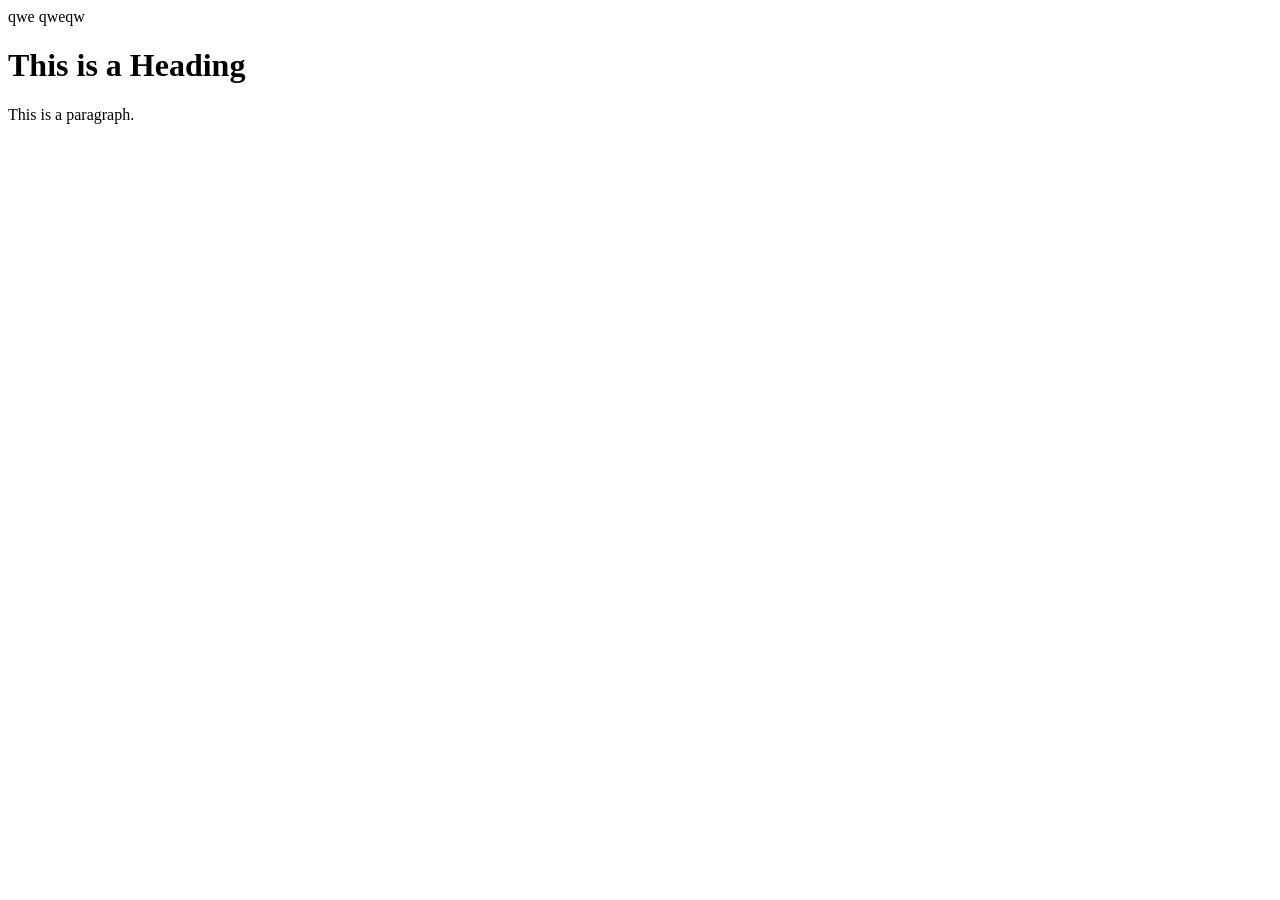
==== page2.html @ 435ca029 "new message" ====
<!DOCTYPE html>
<html>
qwe
	<head>
	<title>Page Title</title>
        <title>Page Title</title>
        <link rel="stylesheet" href"style.css">

	</head>
<body>
qweqw
<h1>This is a Heading</h1>
<p>This is a paragraph.</p>

</body>
</html>
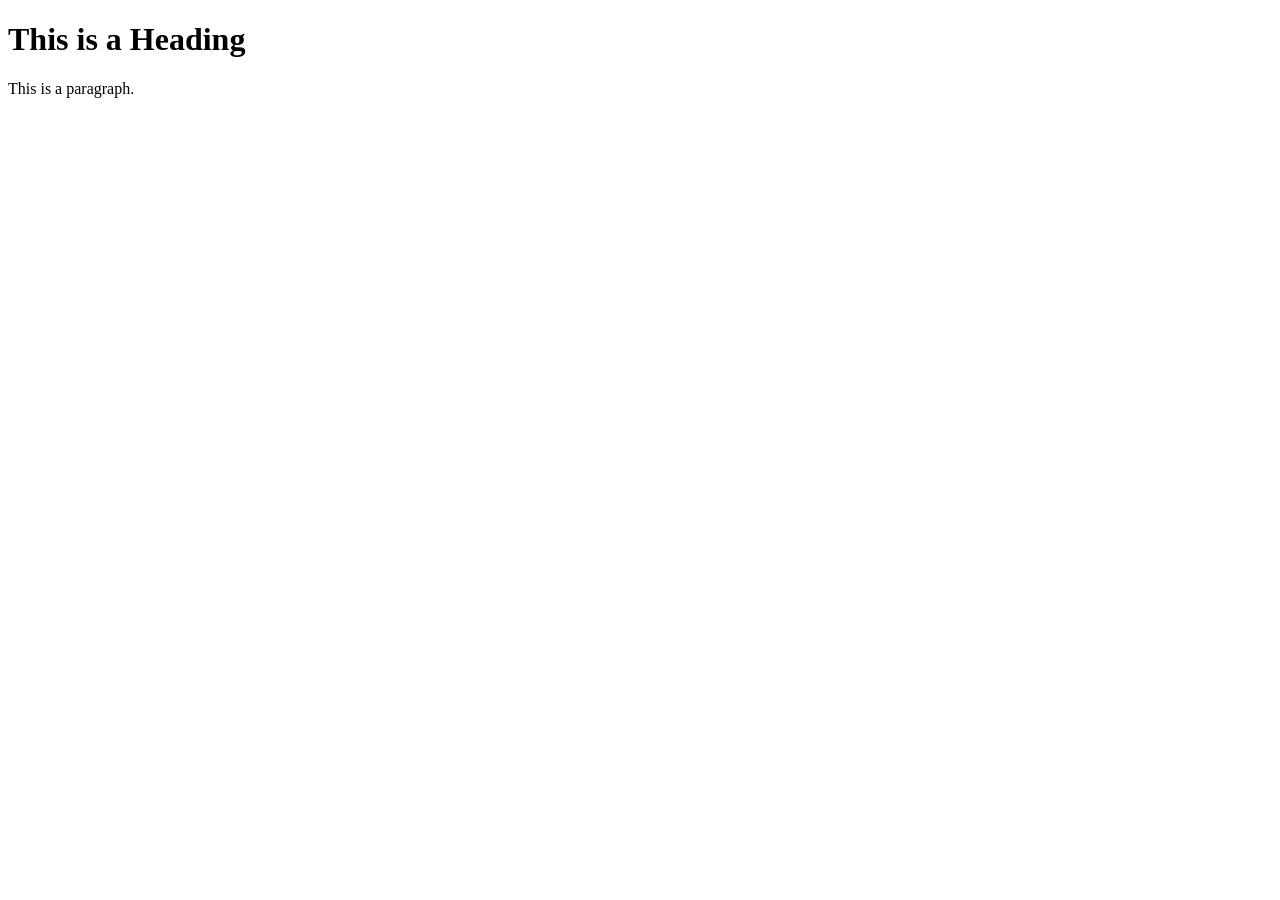
==== commit 65a7c02a: "Revert "new message" This reverts commit 435ca02920500f8ef12f6427b3b16a34ef8b7f4d." ====
--- a/page2.html
+++ b/page2.html
@@ -1,6 +1,5 @@
 <!DOCTYPE html>
 <html>
-qwe
 	<head>
 	<title>Page Title</title>
         <title>Page Title</title>
@@ -8,7 +7,7 @@
 
 	</head>
 <body>
-qweqw
+
 <h1>This is a Heading</h1>
 <p>This is a paragraph.</p>
 
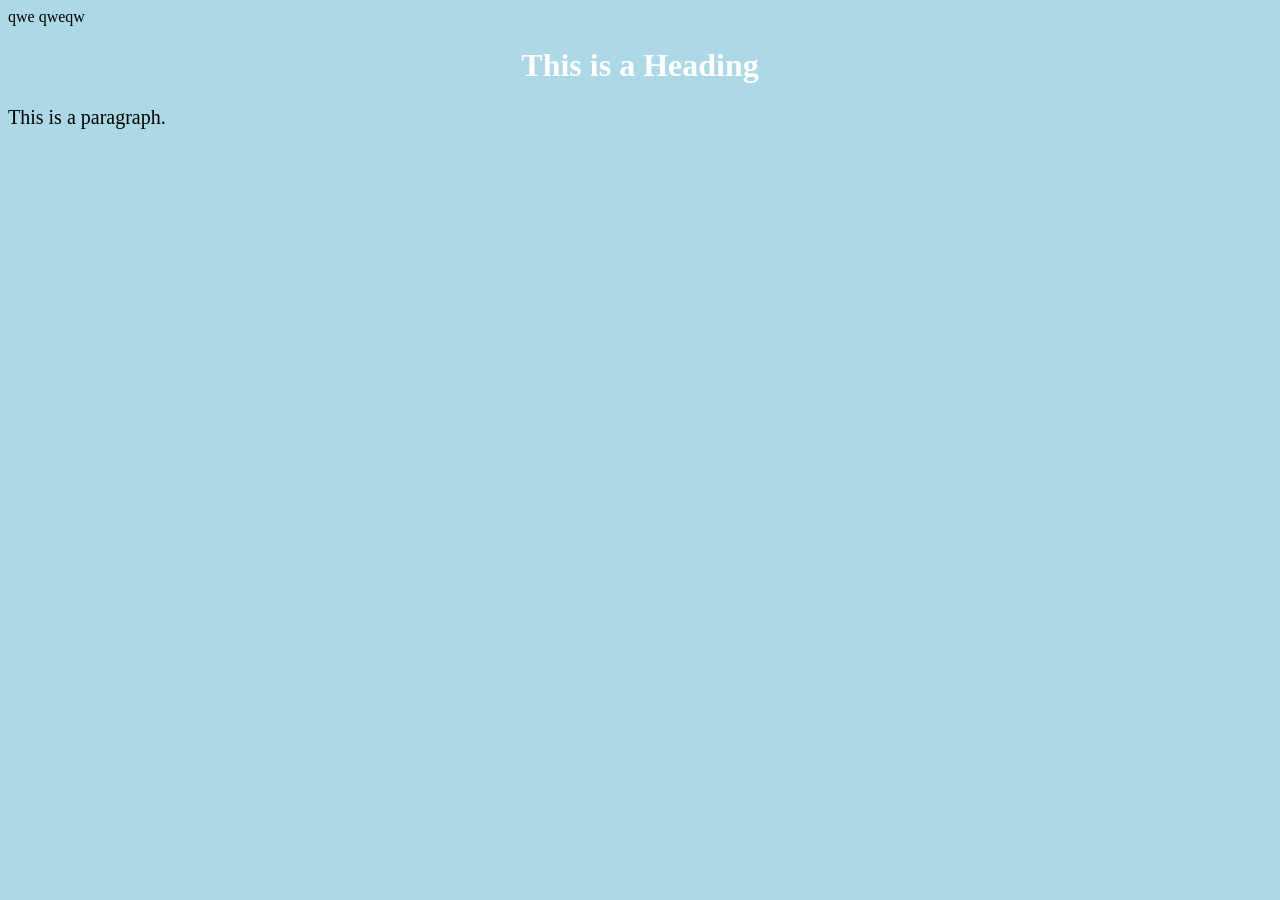
==== commit ce8cbb5c: "123123123Reapply "new message" This reverts commit 65a7c02ae8bde93268ddc5563a93ad670dc46726." ====
--- a/page2.html
+++ b/page2.html
@@ -1,13 +1,26 @@
 <!DOCTYPE html>
 <html>
+qwe
 	<head>
 	<title>Page Title</title>
-        <title>Page Title</title>
-        <link rel="stylesheet" href"style.css">
-
-	</head>
+		<style>
+			body {
+			  background-color: lightblue;
+			}
+    
+			h1 {
+			  color: white;
+			  text-align: center;
+			}
+    
+			p {
+			  font-family: verdana;
+			  font-size: 20px;
+			}
+		</style>
+</head>
 <body>
-
+qweqw
 <h1>This is a Heading</h1>
 <p>This is a paragraph.</p>
 
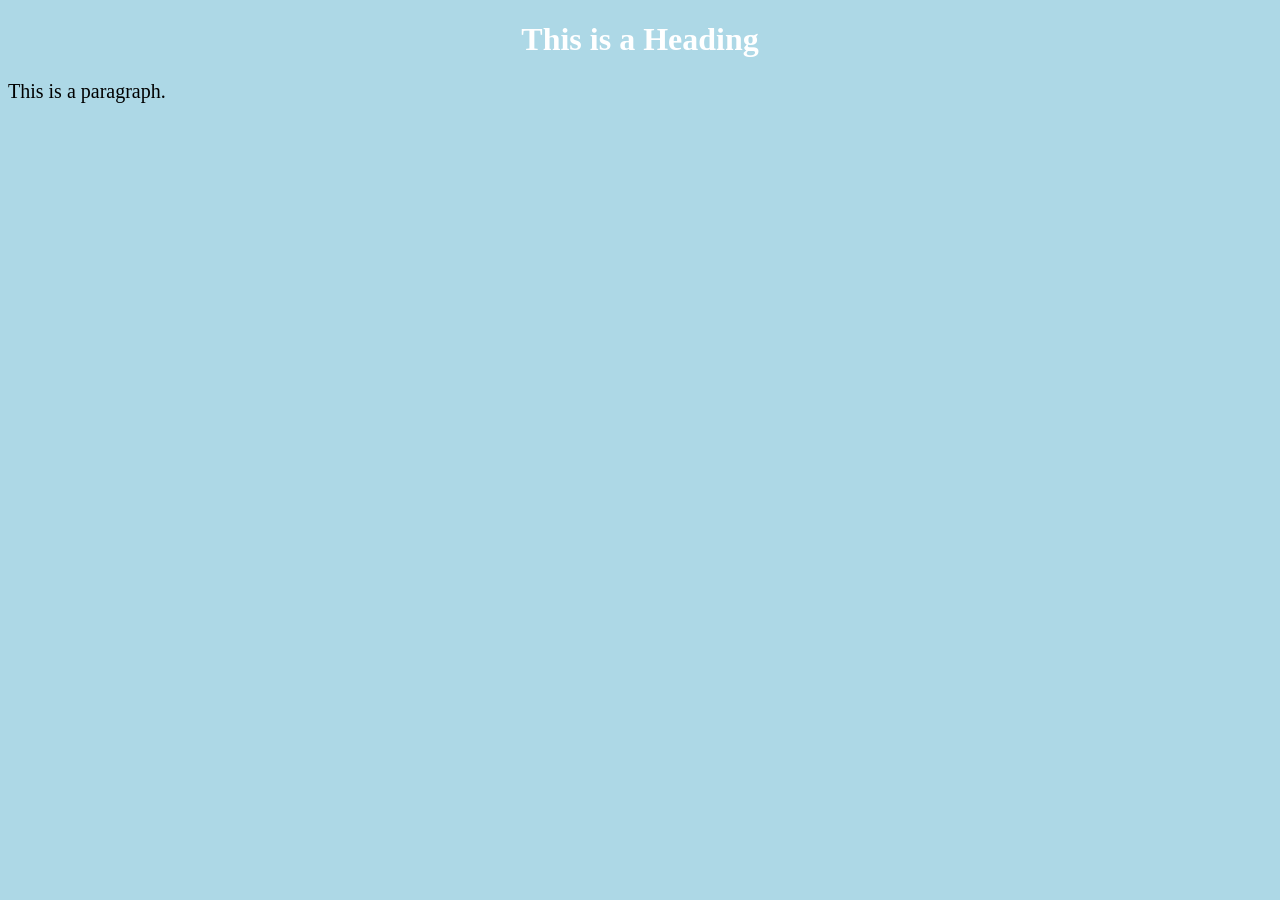
==== commit 9d323199: "qqqRevert "new message" This reverts commit 435ca02920500f8ef12f6427b3b16a34ef8b7f4d." ====
--- a/page2.html
+++ b/page2.html
@@ -1,6 +1,5 @@
 <!DOCTYPE html>
 <html>
-qwe
 	<head>
 	<title>Page Title</title>
 		<style>
@@ -20,7 +19,7 @@
 		</style>
 </head>
 <body>
-qweqw
+
 <h1>This is a Heading</h1>
 <p>This is a paragraph.</p>
 
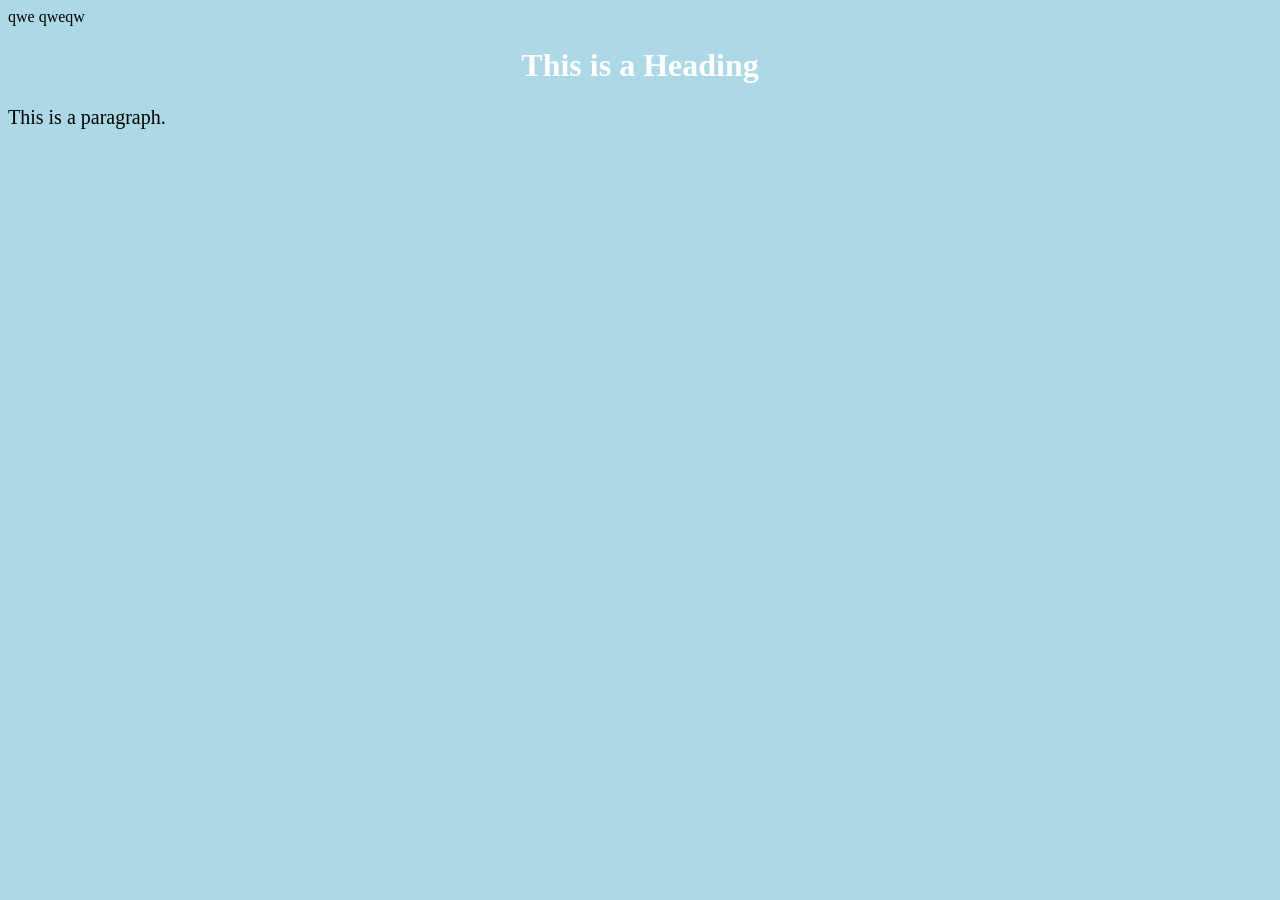
==== commit 3cb110cf: "Revert "qqqRevert "new message"" This reverts commit 9d32319952ba31760d195985ff7790d6e1fc8f86." ====
--- a/page2.html
+++ b/page2.html
@@ -1,5 +1,6 @@
 <!DOCTYPE html>
 <html>
+qwe
 	<head>
 	<title>Page Title</title>
 		<style>
@@ -19,7 +20,7 @@
 		</style>
 </head>
 <body>
-
+qweqw
 <h1>This is a Heading</h1>
 <p>This is a paragraph.</p>
 
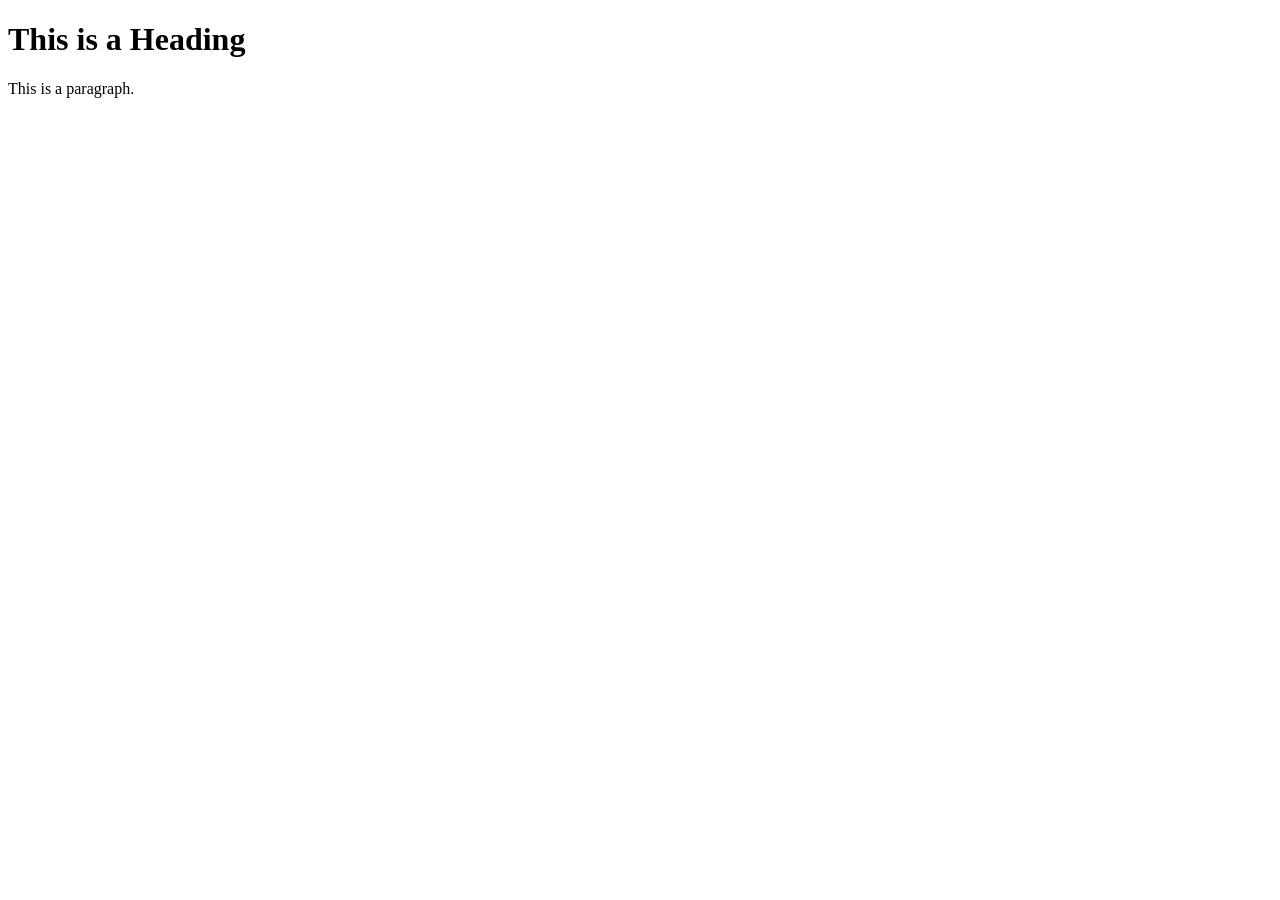
==== commit f0ccdaa4: "Revert "123123123Reapply "new message"" This reverts commit ce8cbb5c68c5bd3e9dfbfc47b1cee886b3fa2805" ====
--- a/page2.html
+++ b/page2.html
@@ -1,26 +1,13 @@
 <!DOCTYPE html>
 <html>
-qwe
 	<head>
 	<title>Page Title</title>
-		<style>
-			body {
-			  background-color: lightblue;
-			}
-    
-			h1 {
-			  color: white;
-			  text-align: center;
-			}
-    
-			p {
-			  font-family: verdana;
-			  font-size: 20px;
-			}
-		</style>
-</head>
+        <title>Page Title</title>
+        <link rel="stylesheet" href"style.css">
+
+	</head>
 <body>
-qweqw
+
 <h1>This is a Heading</h1>
 <p>This is a paragraph.</p>
 
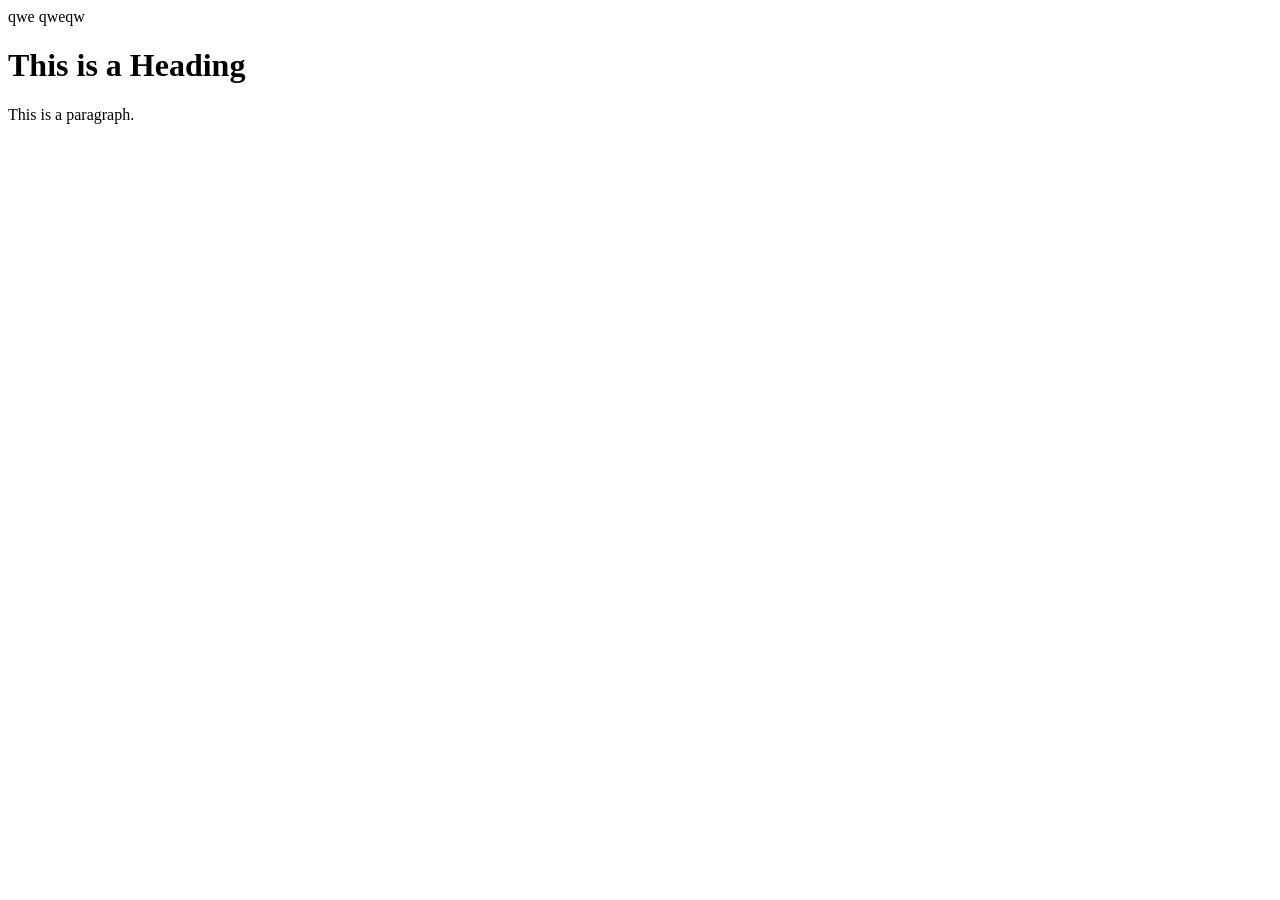
==== commit 47f20e48: "Reapply "new message" This reverts commit 65a7c02ae8bde93268ddc5563a93ad670dc46726." ====
--- a/page2.html
+++ b/page2.html
@@ -1,5 +1,6 @@
 <!DOCTYPE html>
 <html>
+qwe
 	<head>
 	<title>Page Title</title>
         <title>Page Title</title>
@@ -7,7 +8,7 @@
 
 	</head>
 <body>
-
+qweqw
 <h1>This is a Heading</h1>
 <p>This is a paragraph.</p>
 
